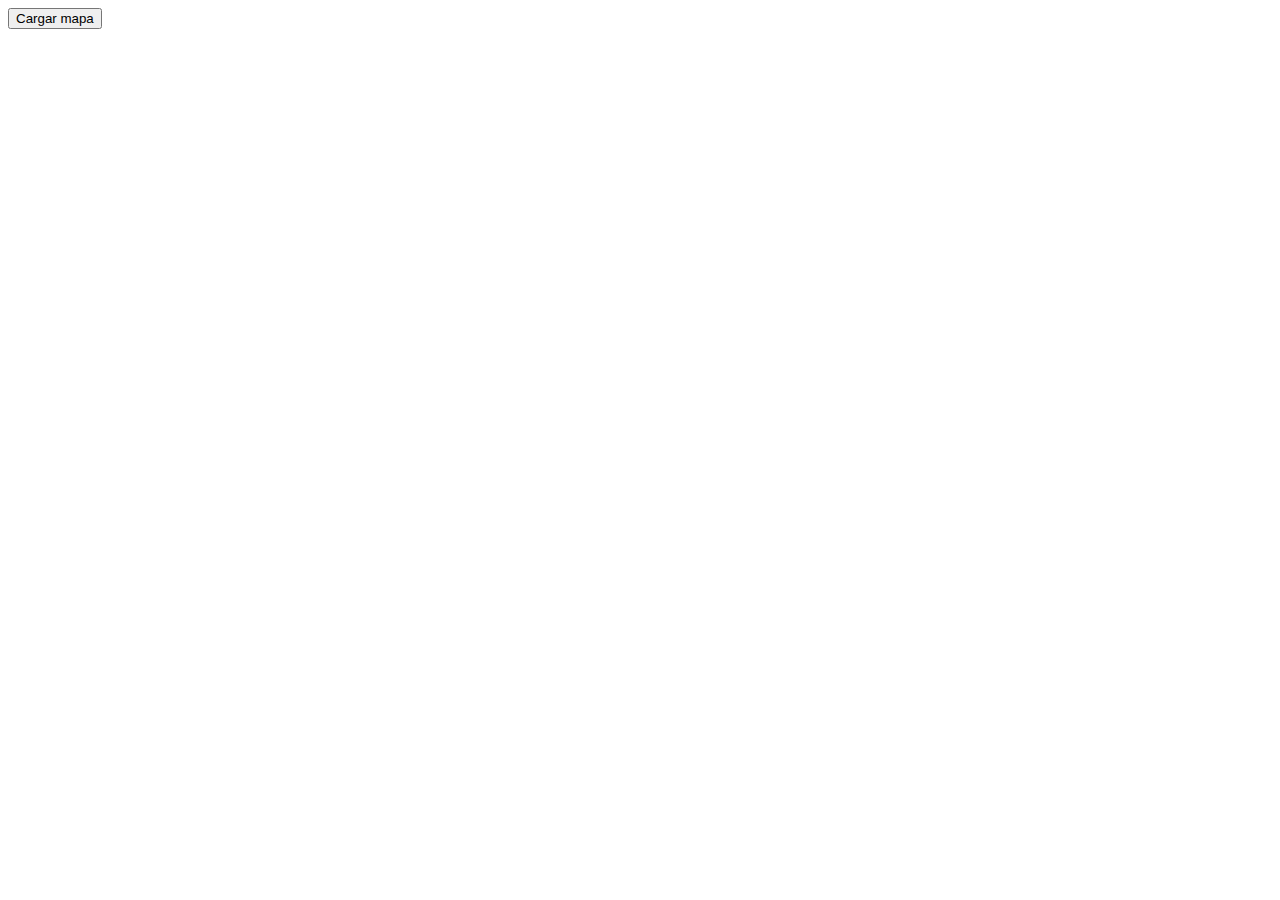
==== index4.html @ bec9228c "2" ====
<!doctype html>
<html>
<head>
<meta charset="utf-8">
<title> Ubicacion en el mapa de google</title>
</head>
<body>

<!-- Llama al mapa de google con la localizacion actual del dispositivo-->
<div id="demo"></div>
<div id="mapholder"></div>
<script src="https://maps.googleapis.com/maps/api/js?key=AIzaSyDFd0aiE5FttY8XRAFI9ecTSpgo2vP-qMk"></script>

<button onClick="cargarmap()">Cargar mapa</button>
<script src="text/javascript">
var x=document.getElementById("demo");
function cargarmap(){
	navigator.geolocation.getCurrentPosition( showPosition,showError);
	function showPosition(position)
	{
		lat=position.coords.latitude;
		lon=position.coords.longitude;
		latlon= new google.maps.LatLng(lat,lon)
		mapholder=document.getElementById('mapholder')
		mapholder.style.height ='500px';
		mapholder.styel.width ='750px';
		var myOptions={
			center:latlon,zoom:17,
			mapTypeld:google.maps.MapTypeld.ROADMAP,
			mapTypeControl:false,
			navigationControlOptions:{style:google.maps.NavigationControlStyle.SMALL}
		};
		var map=new google.maps.Map(document.getElementById("mapholder"),myOptions);
		var marker=new google.maps.Marker({position:latlon,map:map,title:" You are here!"});
	}
	function showError(error)
	{
		switch(error.code)
		{
			case error.PERMISSION_DENIED:
			x.innerHTML="Denegada la peticion de Geolocalización en el navegador."
			break;
			case error.POSITION_UNAVAILABLE:
			x.innerHTML="La información de la localización no esta disponible."
			break;
			case error.TIMEOUT:
			x.innerHTML="El tiempo de petición ha expirado."
			break;
			case error.UNKNOWN_ERROR:
			x.innerHTML="Ha ocurrido un error desconocido."
			break;
		}
	}}
	</script>
    
    </body>
    </html>
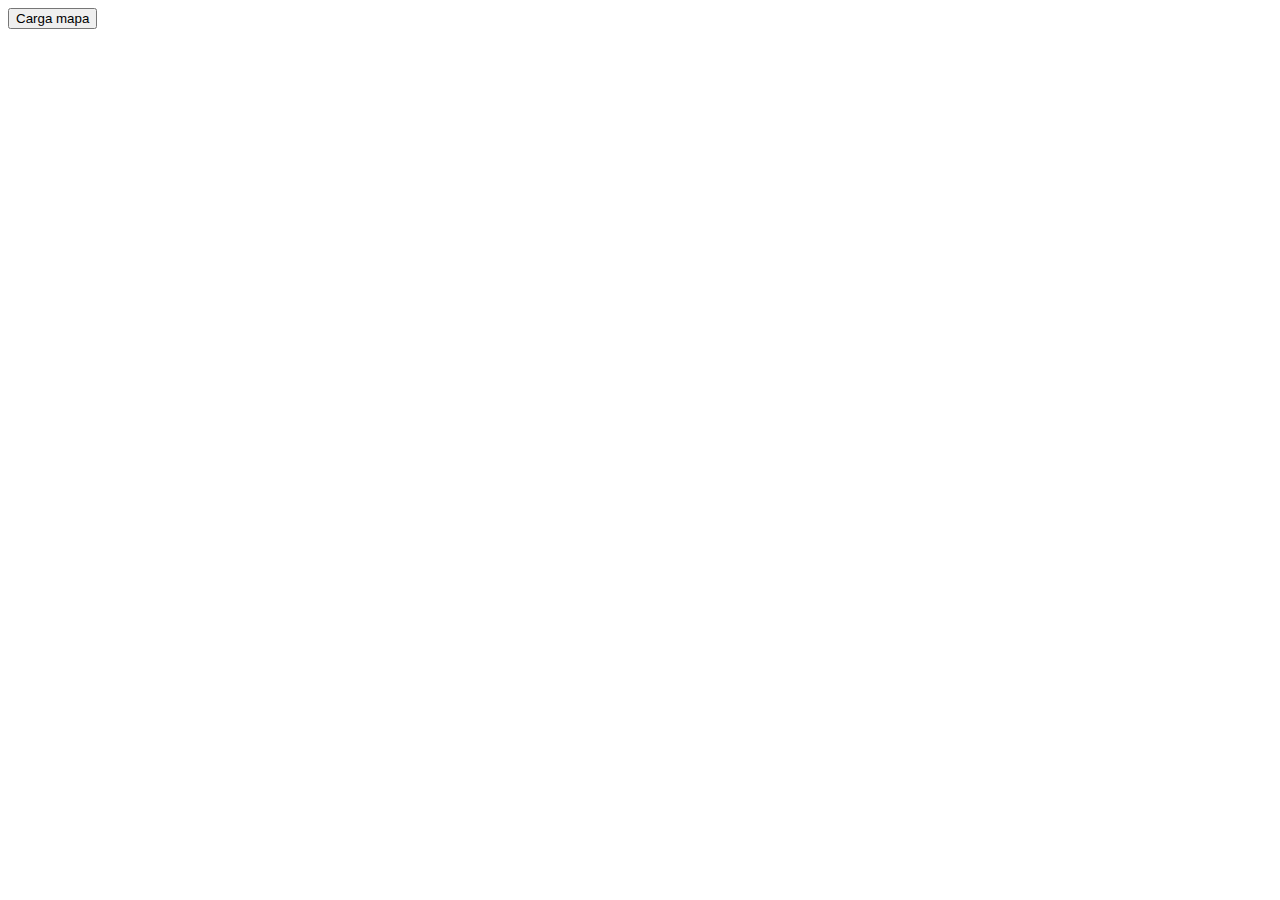
==== commit a7b12f3b: "5" ====
--- a/index4.html
+++ b/index4.html
@@ -1,57 +1,57 @@
-<!doctype html>
+<!DOCTYPE html >
 <html>
 <head>
 <meta charset="utf-8">
-<title> Ubicacion en el mapa de google</title>
+<title>Ubicacion en el mapa de google</title>
 </head>
+
 <body>
-
-<!-- Llama al mapa de google con la localizacion actual del dispositivo-->
+<!--Llama al mapa de google con la localizacion actual del dispositivo-->
 <div id="demo"></div>
 <div id="mapholder"></div>
 <script src="https://maps.googleapis.com/maps/api/js?key=AIzaSyDFd0aiE5FttY8XRAFI9ecTSpgo2vP-qMk"></script>
 
-<button onClick="cargarmap()">Cargar mapa</button>
-<script src="text/javascript">
-var x=document.getElementById("demo");
-function cargarmap(){
-	navigator.geolocation.getCurrentPosition( showPosition,showError);
-	function showPosition(position)
-	{
-		lat=position.coords.latitude;
-		lon=position.coords.longitude;
-		latlon= new google.maps.LatLng(lat,lon)
-		mapholder=document.getElementById('mapholder')
-		mapholder.style.height ='500px';
-		mapholder.styel.width ='750px';
-		var myOptions={
-			center:latlon,zoom:17,
-			mapTypeld:google.maps.MapTypeld.ROADMAP,
-			mapTypeControl:false,
-			navigationControlOptions:{style:google.maps.NavigationControlStyle.SMALL}
-		};
-		var map=new google.maps.Map(document.getElementById("mapholder"),myOptions);
-		var marker=new google.maps.Marker({position:latlon,map:map,title:" You are here!"});
-	}
-	function showError(error)
-	{
-		switch(error.code)
-		{
-			case error.PERMISSION_DENIED:
-			x.innerHTML="Denegada la peticion de Geolocalización en el navegador."
-			break;
-			case error.POSITION_UNAVAILABLE:
-			x.innerHTML="La información de la localización no esta disponible."
-			break;
-			case error.TIMEOUT:
-			x.innerHTML="El tiempo de petición ha expirado."
-			break;
-			case error.UNKNOWN_ERROR:
-			x.innerHTML="Ha ocurrido un error desconocido."
-			break;
-		}
-	}}
-	</script>
-    
-    </body>
-    </html>+<button onClick="cargarmap()">Carga mapa</button>
+<script type="text/jscript">
+ var x=document.getElementById("demo");
+  function cargarmap(){
+   navigator.geolocation.getCurrentPosition(showPosition,showError);
+   function showPosition(position)
+   {
+	   lat=position.coords.latitude;
+	   lon=position.coords.longitude;
+	   latlon=new google.maps.LatLng(lat, lon)
+	   mapholder=document.getElementById('mapholder')
+	   mapholder.style.height='500px';
+	   mapholder.style.width='750px';
+	   var myOptions={
+	   center:latlon,zoom:17,
+	   mapTypeld:google.maps.MapTypeId.ROADMAP,
+	   mapTypeControl:false,
+	   navigationControlOptions:{style:google.maps.NavigationControlStyle.	       SMALL}
+	   };
+	   var map=new google.maps.Map(document.getElementById("mapholder"),myOptions);
+	   var marker=new google.maps.Marker({position:latlon,map:map,title:"You are here!"});
+   }
+   function showError(error)
+   {
+	   switch(error.code)
+	   {
+		   case error.PERMISSION-DENIED:
+		   x.innerHTML="Denegada la peticion de Geolocalizador en el navegador."
+		   break;
+		   case error.POSITION-UNAVAILABLE:
+		   x.innerHTML="La informacion de la localizacion no esta disponible."
+		   break;
+		   case error.TIMEOUT:
+		   x.innerHTML="El tiempo de peticion se ha expirado."
+		   break;
+		   case error.UNKNOWN_ERROR:
+		   x.innerHTML="Ha ocurrido un error desconocido."
+		   break;
+	   }
+   }}
+   </script>
+		   
+</body>
+</html>
